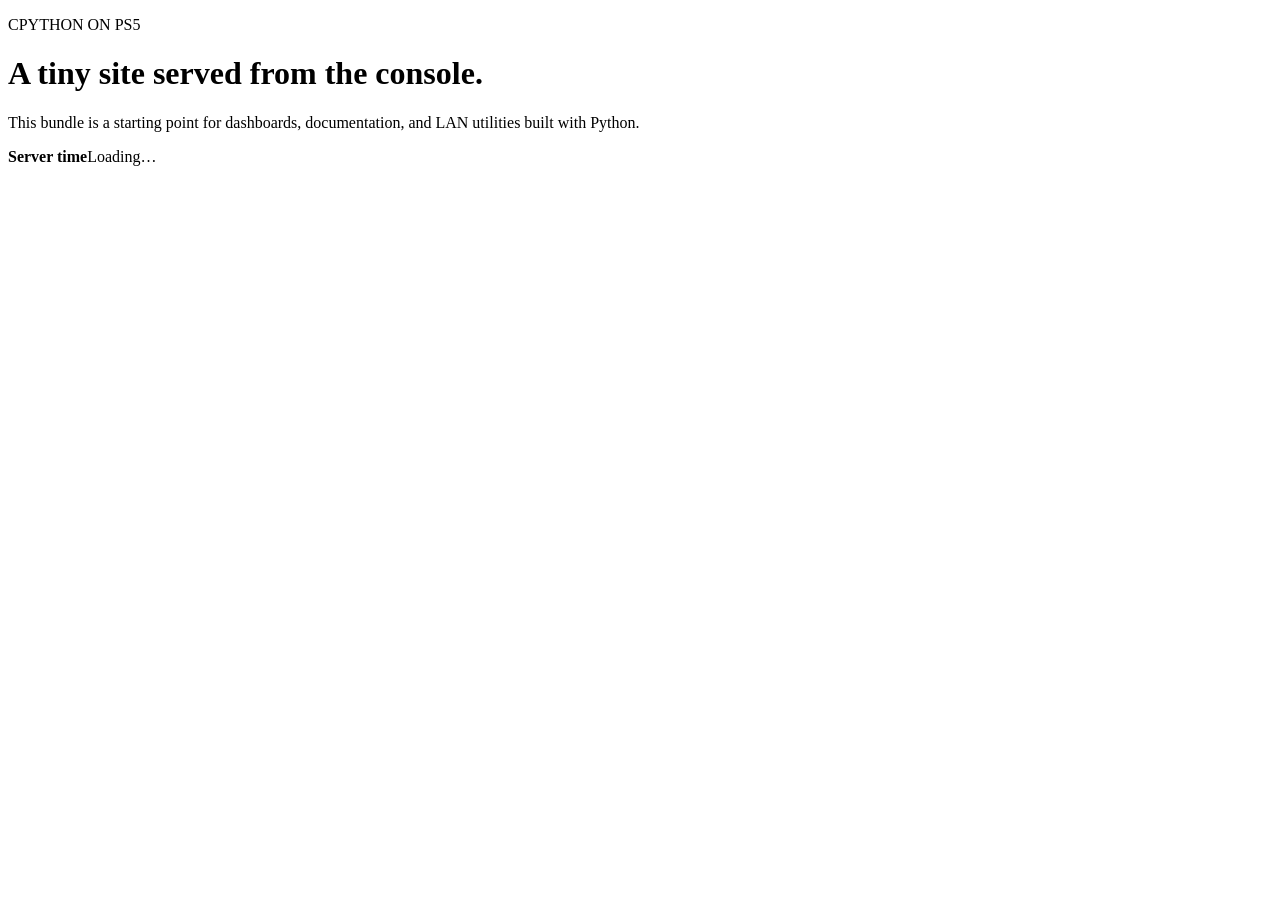
==== apps/static_site/assets/index.html @ 0c837f0d "Replace demo apps with practical PS5 tools" ====
<!doctype html>
<html lang="en">
<head>
  <meta charset="utf-8">
  <meta name="viewport" content="width=device-width, initial-scale=1">
  <title>CPython PS5 Static Site</title>
  <link rel="stylesheet" href="/assets/style.css">
</head>
<body>
  <main>
    <p class="eyebrow">CPYTHON ON PS5</p>
    <h1>A tiny site served from the console.</h1>
    <p>This bundle is a starting point for dashboards, documentation, and LAN utilities built with Python.</p>
    <div class="card"><strong>Server time</strong><span id="time">Loading…</span></div>
  </main>
  <script src="/assets/app.js"></script>
</body>
</html>
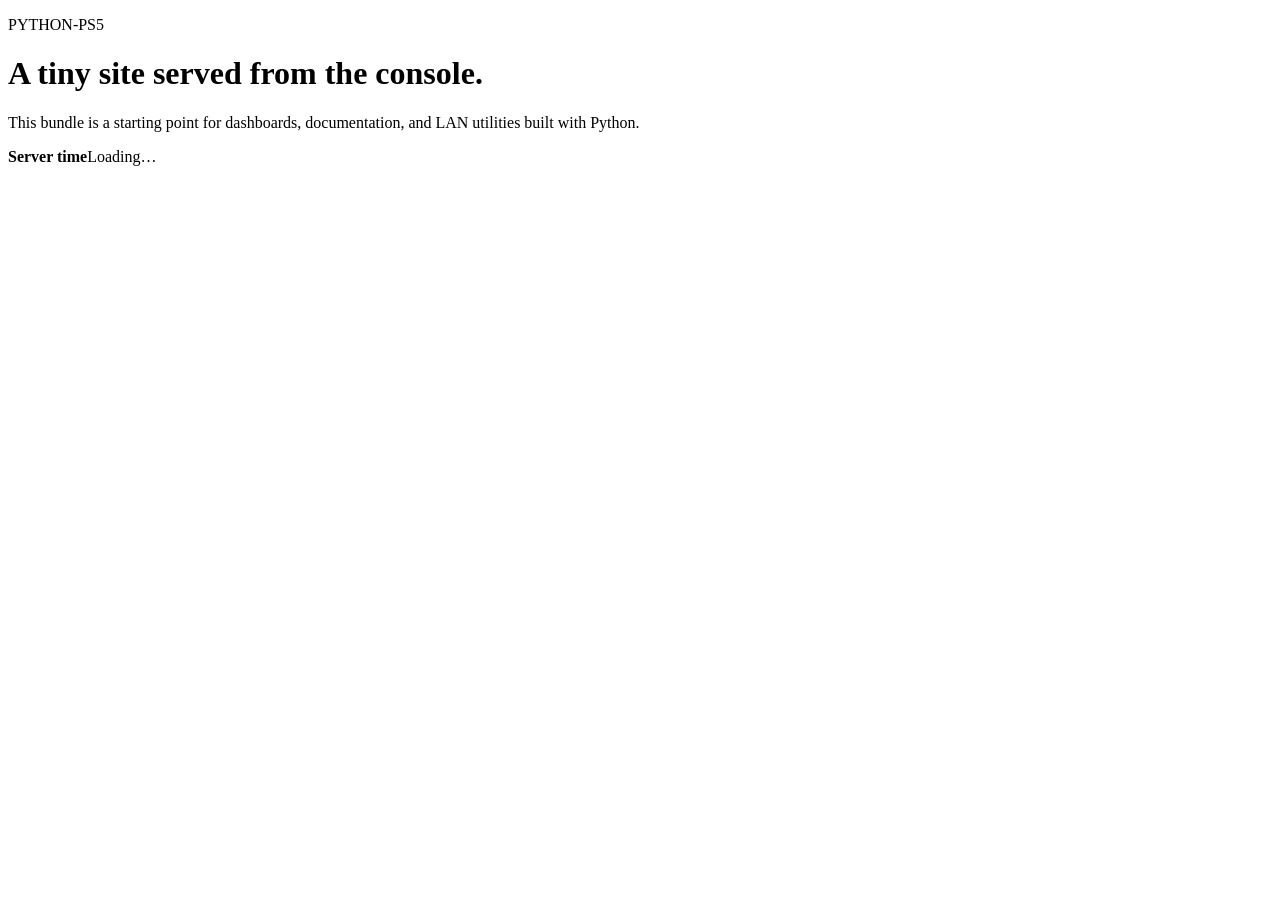
==== commit fe217492: "Polish static site branding" ====
--- a/apps/static_site/assets/index.html
+++ b/apps/static_site/assets/index.html
@@ -3,12 +3,12 @@
 <head>
   <meta charset="utf-8">
   <meta name="viewport" content="width=device-width, initial-scale=1">
-  <title>CPython PS5 Static Site</title>
+  <title>Python-PS5 Static Site</title>
   <link rel="stylesheet" href="/assets/style.css">
 </head>
 <body>
   <main>
-    <p class="eyebrow">CPYTHON ON PS5</p>
+    <p class="eyebrow">PYTHON-PS5</p>
     <h1>A tiny site served from the console.</h1>
     <p>This bundle is a starting point for dashboards, documentation, and LAN utilities built with Python.</p>
     <div class="card"><strong>Server time</strong><span id="time">Loading…</span></div>
